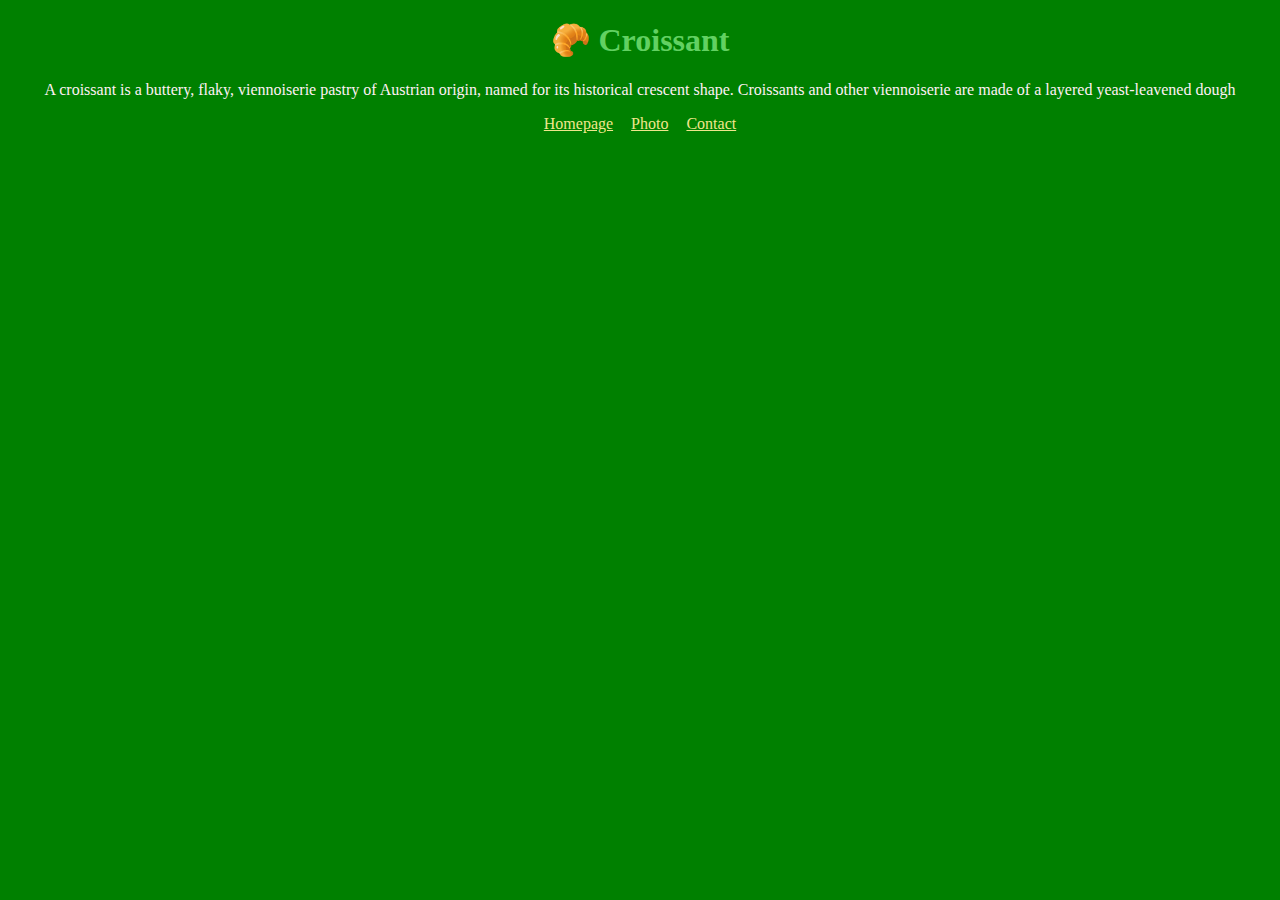
==== index.html @ 6d75f74b "added 5 files of a Multiple Pages Hosting project" ====
<!DOCTYPE html>
<html lang="en">
  <head>
    <meta charset="UTF-8" />
    <meta http-equiv="X-UA-Compatible" content="IE=edge" />
    <meta name="viewport" content="width=device-width, initial-scale=1.0" />
    <link rel="stylesheet" href="/styles/style.css" />
    <title>MULTIPLE PAGES HOISTING</title>
  </head>
  <body>
    <h1>🥐 Croissant</h1>
    <p>
      A croissant is a buttery, flaky, viennoiserie pastry of Austrian origin,
      named for its historical crescent shape. Croissants and other viennoiserie
      are made of a layered yeast-leavened dough
    </p>
    <a href="">Homepage</a>
    <a href="photo.html">Photo</a>
    <a href="/contact.html">Contact</a>
  </body>
</html>
---- styles/style.css ----
body {
  background: green;
  text-align: center;
}

h1 {
  color: rgb(98, 209, 98);
}

a {
  color: khaki;
  padding: 7px;
}

p {
  color: lavenderblush;
}

img {
  display: block;
  margin: 0 auto;
  width: 520px;
}

.container {
  margin-top: 32px;
}
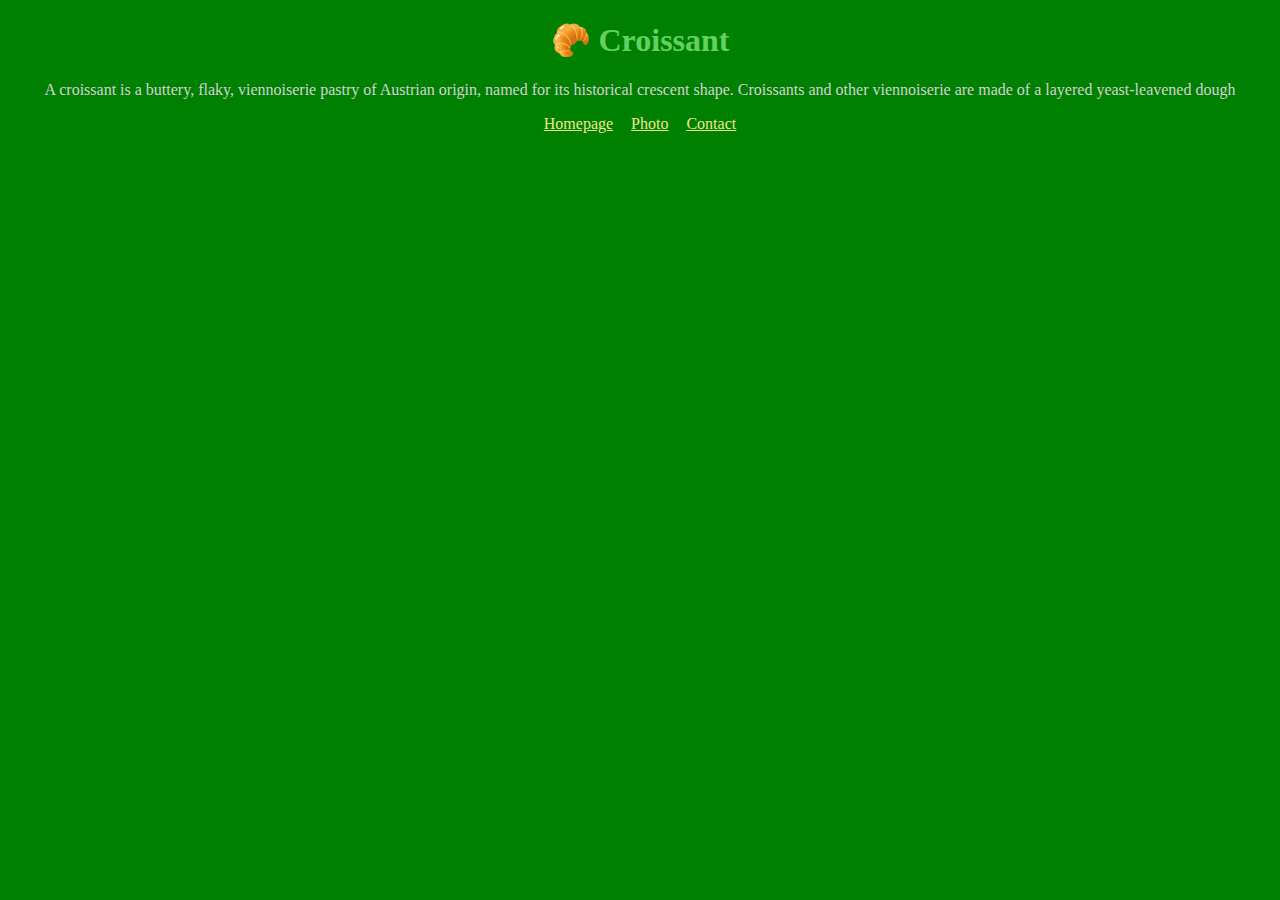
==== commit f4ca3e40: "made some modifications on the links" ====
--- a/index.html
+++ b/index.html
@@ -14,8 +14,8 @@
       named for its historical crescent shape. Croissants and other viennoiserie
       are made of a layered yeast-leavened dough
     </p>
-    <a href="">Homepage</a>
-    <a href="photo.html">Photo</a>
+    <a href="/">Homepage</a>
+    <a href="/photo.html">Photo</a>
     <a href="/contact.html">Contact</a>
   </body>
 </html>
--- a/styles/style.css
+++ b/styles/style.css
@@ -13,7 +13,7 @@
 }
 
 p {
-  color: lavenderblush;
+  color: lightgrey;
 }
 
 img {
